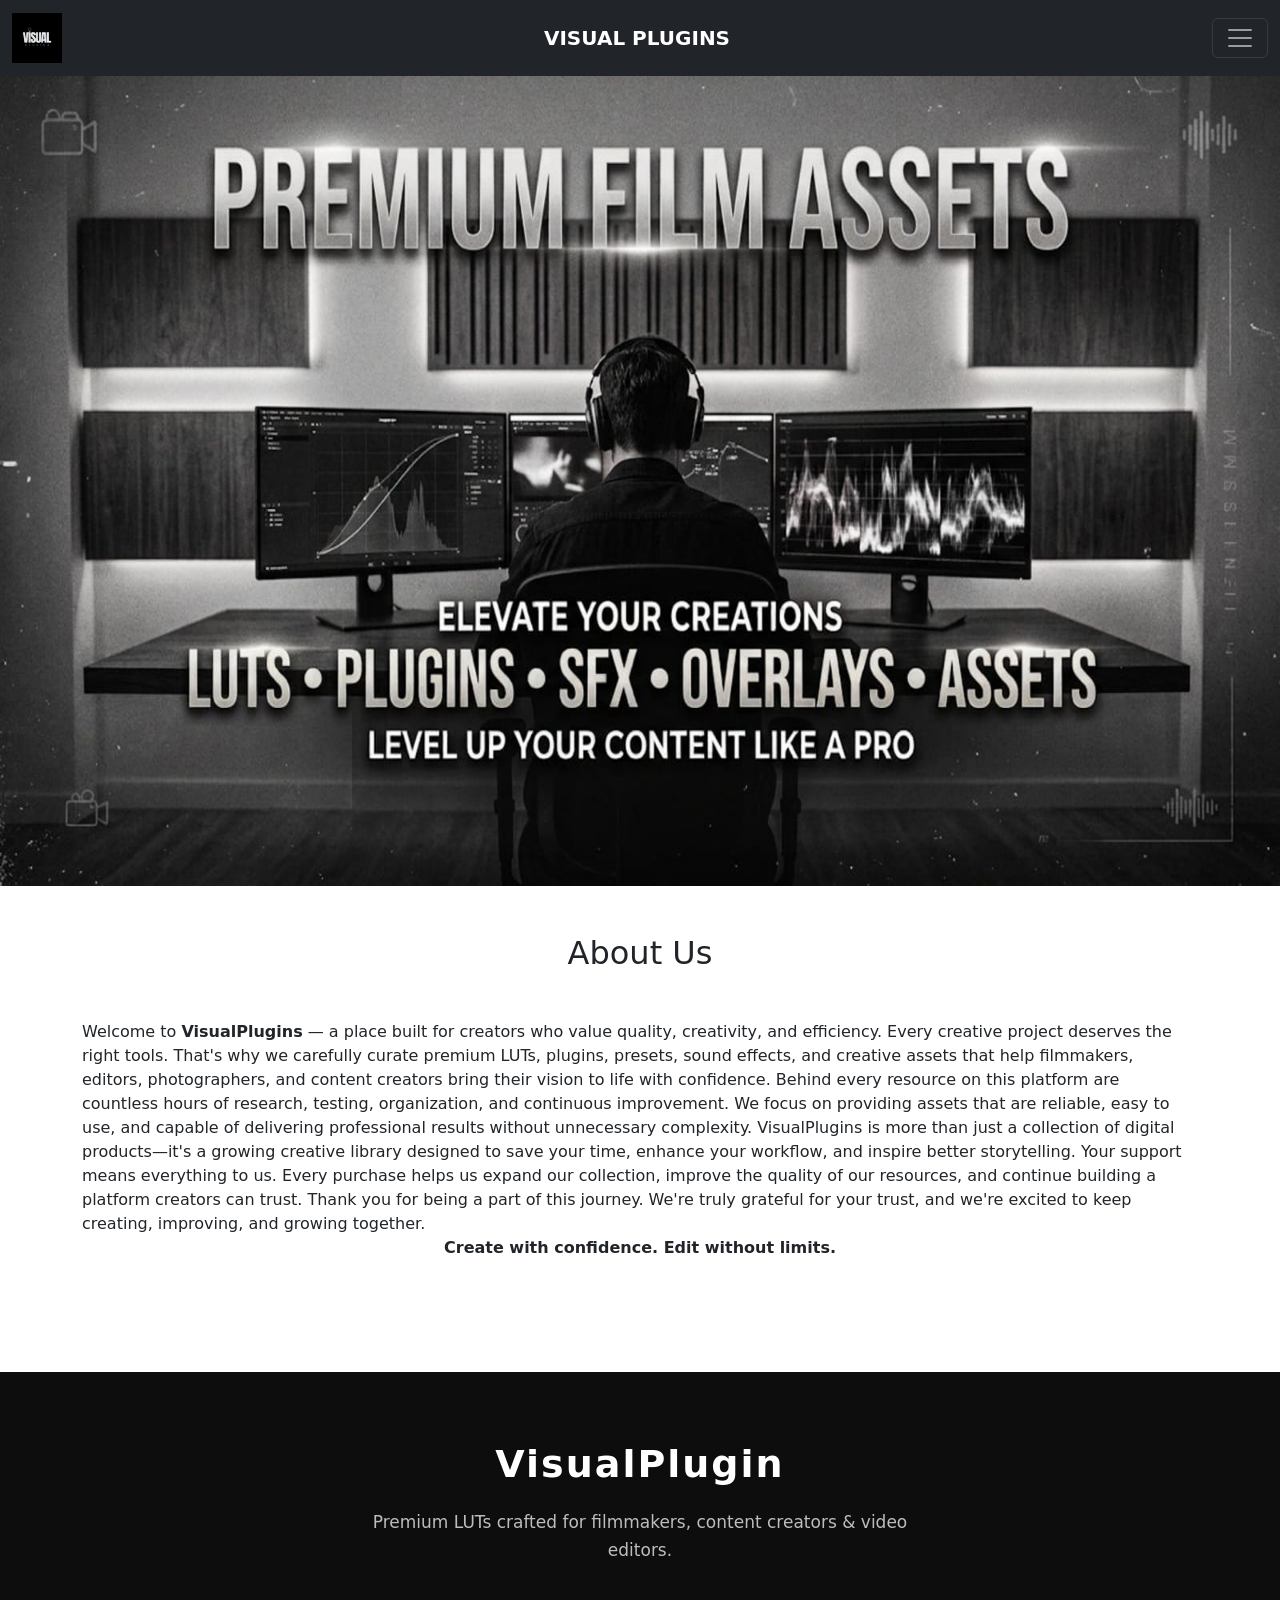
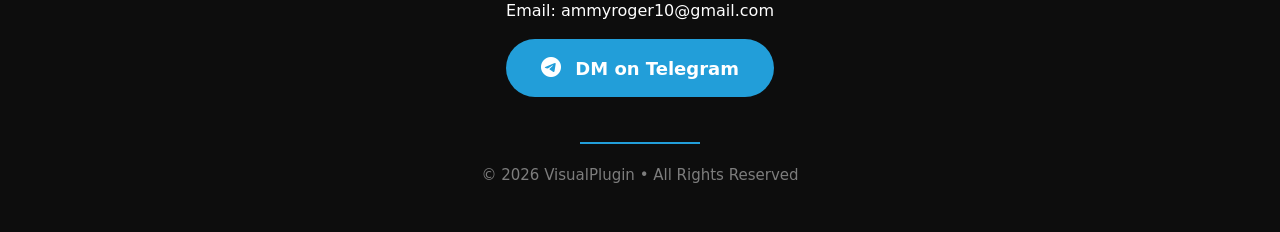
==== index.html @ 818264f4 "Add files via upload" ====
<!DOCTYPE html>
<html lang="en">
<head>
    <meta charset="UTF-8">
    <meta name="viewport" content="width=device-width, initial-scale=1.0">
    <title>Visual Plugins</title>
    <link rel="stylesheet" href="css/index.css">
    <link href="https://cdn.jsdelivr.net/npm/bootstrap@5.3.8/dist/css/bootstrap.min.css" rel="stylesheet" integrity="sha384-sRIl4kxILFvY47J16cr9ZwB07vP4J8+LH7qKQnuqkuIAvNWLzeN8tE5YBujZqJLB" crossorigin="anonymous">
    <link rel="stylesheet" href="https://cdn.jsdelivr.net/npm/bootstrap-icons@1.13.1/font/bootstrap-icons.min.css">
</head>
<body>
    <!-- NAVBAR START -->
   <nav class="navbar navbar-dark bg-dark sticky-top">
  <div class="container-fluid">
    <a class="navbar-brand" href="#">
      <img src="/images/WhatsApp Image 2026-06-28 at 10.53.03 PM.jpeg" alt="Bootstrap" width="50" height="50
      ">
    </a>
    <a class="navbar-brand" href="#"><b>VISUAL PLUGINS</b></a>
    <button class="navbar-toggler" type="button" data-bs-toggle="offcanvas" data-bs-target="#offcanvasDarkNavbar" aria-controls="offcanvasDarkNavbar" aria-label="Toggle navigation">
      <span class="navbar-toggler-icon"></span>
    </button>
    <div class="offcanvas offcanvas-end text-bg-dark" tabindex="-1" id="offcanvasDarkNavbar" aria-labelledby="offcanvasDarkNavbarLabel">
      <div class="offcanvas-header">
        <h5 class="offcanvas-title" id="offcanvasDarkNavbarLabel">Visual Plugins>
        <button type="button" class="btn-close btn-close-white" data-bs-dismiss="offcanvas" aria-label="Close"></button>
      </div>
      <div class="offcanvas-body">
        <ul class="navbar-nav justify-content-end flex-grow-1 pe-3">
          <li class="nav-item">
            <a class="nav-link active" aria-current="page" href="index.html">Home</a>
          </li>
          <li class="nav-item">
    <a class="nav-link" href="index.html#about">About Us</a>
</li>
          <li class="nav-item">
            <a class="nav-link" href="LUT.html">LUT</a>
          </li>
           <li class="nav-item">
            <a class="nav-link" href="FinalcutPro.html">Final cut Pro</a>
          </li>
           <li class="nav-item">
            <a class="nav-link" href="DavinciResolve.html">Davinci Resolve</a>
          </li>
           <li class="nav-item">
            <a class="nav-link" href="PremierePro.html">Premiere Pro</a>
          </li>
           <li class="nav-item">
            <a class="nav-link" href="SFX.html">SFX</a>
          </li>
      </div>
    </div>
  </div>
</nav>
<!-- NAVBAR END -->


 <!-- HERO SECTION START -->
<section class="hero">

    <img src="/images/WhatsApp Image 2026-07-03 at 11.37.01 PM.jpeg" alt="Hero Image">

    <!-- <a href="https://t.me/amitammy?text=Hello!%20I'm%20interested%20in%20your%20products."
       target="_blank"
       class="telegram-btn">

        <i class="bi bi-telegram"></i> DM on Telegram

    </a> -->

</section>
 <!--HERO SECTION END-->
<!-- About US start -->
<section id="about" class="py-5">
    <div class="container">
        <h2 class="text-center mb-4">About Us</h2>
        <br class="text-left ">
          

Welcome to <b>VisualPlugins</b> — a place built for creators who value quality, creativity, and efficiency.

Every creative project deserves the right tools. That's why we carefully curate premium LUTs, plugins, presets, sound effects, and creative assets that help filmmakers, editors, photographers, and content creators bring their vision to life with confidence.

Behind every resource on this platform are countless hours of research, testing, organization, and continuous improvement. We focus on providing assets that are reliable, easy to use, and capable of delivering professional results without unnecessary complexity.

VisualPlugins is more than just a collection of digital products—it's a growing creative library designed to save your time, enhance your workflow, and inspire better storytelling.

Your support means everything to us. Every purchase helps us expand our collection, improve the quality of our resources, and continue building a platform creators can trust.

Thank you for being a part of this journey. We're truly grateful for your trust, and we're excited to keep creating, improving, and growing together.<br>
<p class="text-center">
<b>Create with confidence. Edit without limits.</b></p>

        </p>
    </div>
</section>

<!-- About US end -->
 <!-- footer start -->
<footer class="footer mt-5">

    <div class="container text-center">

        <h2 class="footer-logo">VisualPlugin</h2>

        <p class="footer-text">
            Premium LUTs crafted for filmmakers, content creators & video editors.
        </p>
        <p class="text-white">Email: ammyroger10@gmail.com</p>

        <a href="https://t.me/amitammy?text=Hello!%20I'm%20interested%20in%20your%20Assests."
           class="telegram-btn-footer"
           target="_blank">

            <i class="bi bi-telegram"></i>
            DM on Telegram

        </a>
       

        <div class="footer-line"></div>

        <p class="copyright">
            © 2026 VisualPlugin • All Rights Reserved
        </p>

    </div>

</footer>


  <!-- footer end -->
 
<script src="https://cdn.jsdelivr.net/npm/bootstrap@5.3.8/dist/js/bootstrap.bundle.min.js" integrity="sha384-FKyoEForCGlyvwx9Hj09JcYn3nv7wiPVlz7YYwJrWVcXK/BmnVDxM+D2scQbITxI" crossorigin="anonymous"></script>
</body>
</html>
---- css/index.css ----
.hero{
    position: relative;
    width: 100%;
   
}

.hero img{
    width: 100%;
    height: 90vh;

    /* display: block; */
   
    
}

/* .telegram-btn{
    position: absolute;
    top: 50%;
    left: 50%;
    transform: translate(-50%, -50%);

    background: #0088cc;
    color: #fff;

    padding: 15px 35px;
    border-radius: 50px;

    text-decoration: none;
    font-size: 20px;
    font-weight: 600;

    transition: .3s;
}

.telegram-btn:hover{
    background: #006699;
    color: #fff;
}

.telegram-btn i{
    margin-right: 8px;
} */

html {
    scroll-behavior: smooth;
}
/* Tablet */
@media (max-width:992px){

.hero img{
    height:400px;
}

.telegram-btn{
    font-size:18px;
    padding:12px 25px;
}

}

.footer{
    background:#0d0d0d;
    padding:70px 20px 30px;
}

.footer-logo{
    color:#fff;
    font-size:38px;
    font-weight:700;
    letter-spacing:2px;
}

.footer-text{
    color:#bdbdbd;
    max-width:550px;
    margin:20px auto 35px;
    font-size:17px;
    line-height:28px;
}

.telegram-btn-footer{
    display:inline-block;
    text-decoration:none;
    background:#229ED9;
    color:#fff;
    padding:14px 35px;
    border-radius:50px;
    font-size:18px;
    font-weight:600;
    transition:.3s;
}

.telegram-btn-footer:hover{
    background:#1a85b8;
    color:#fff;
    transform:translateY(-4px);
    box-shadow:0 10px 25px rgba(34,158,217,.35);
}

.telegram-btn-footer i{
    margin-right:8px;
    font-size:20px;
}

.footer-line{
    width:120px;
    height:2px;
    background:#229ED9;
    margin:45px auto 20px;
}

.copyright{
    color:#7d7d7d;
    font-size:15px;
}
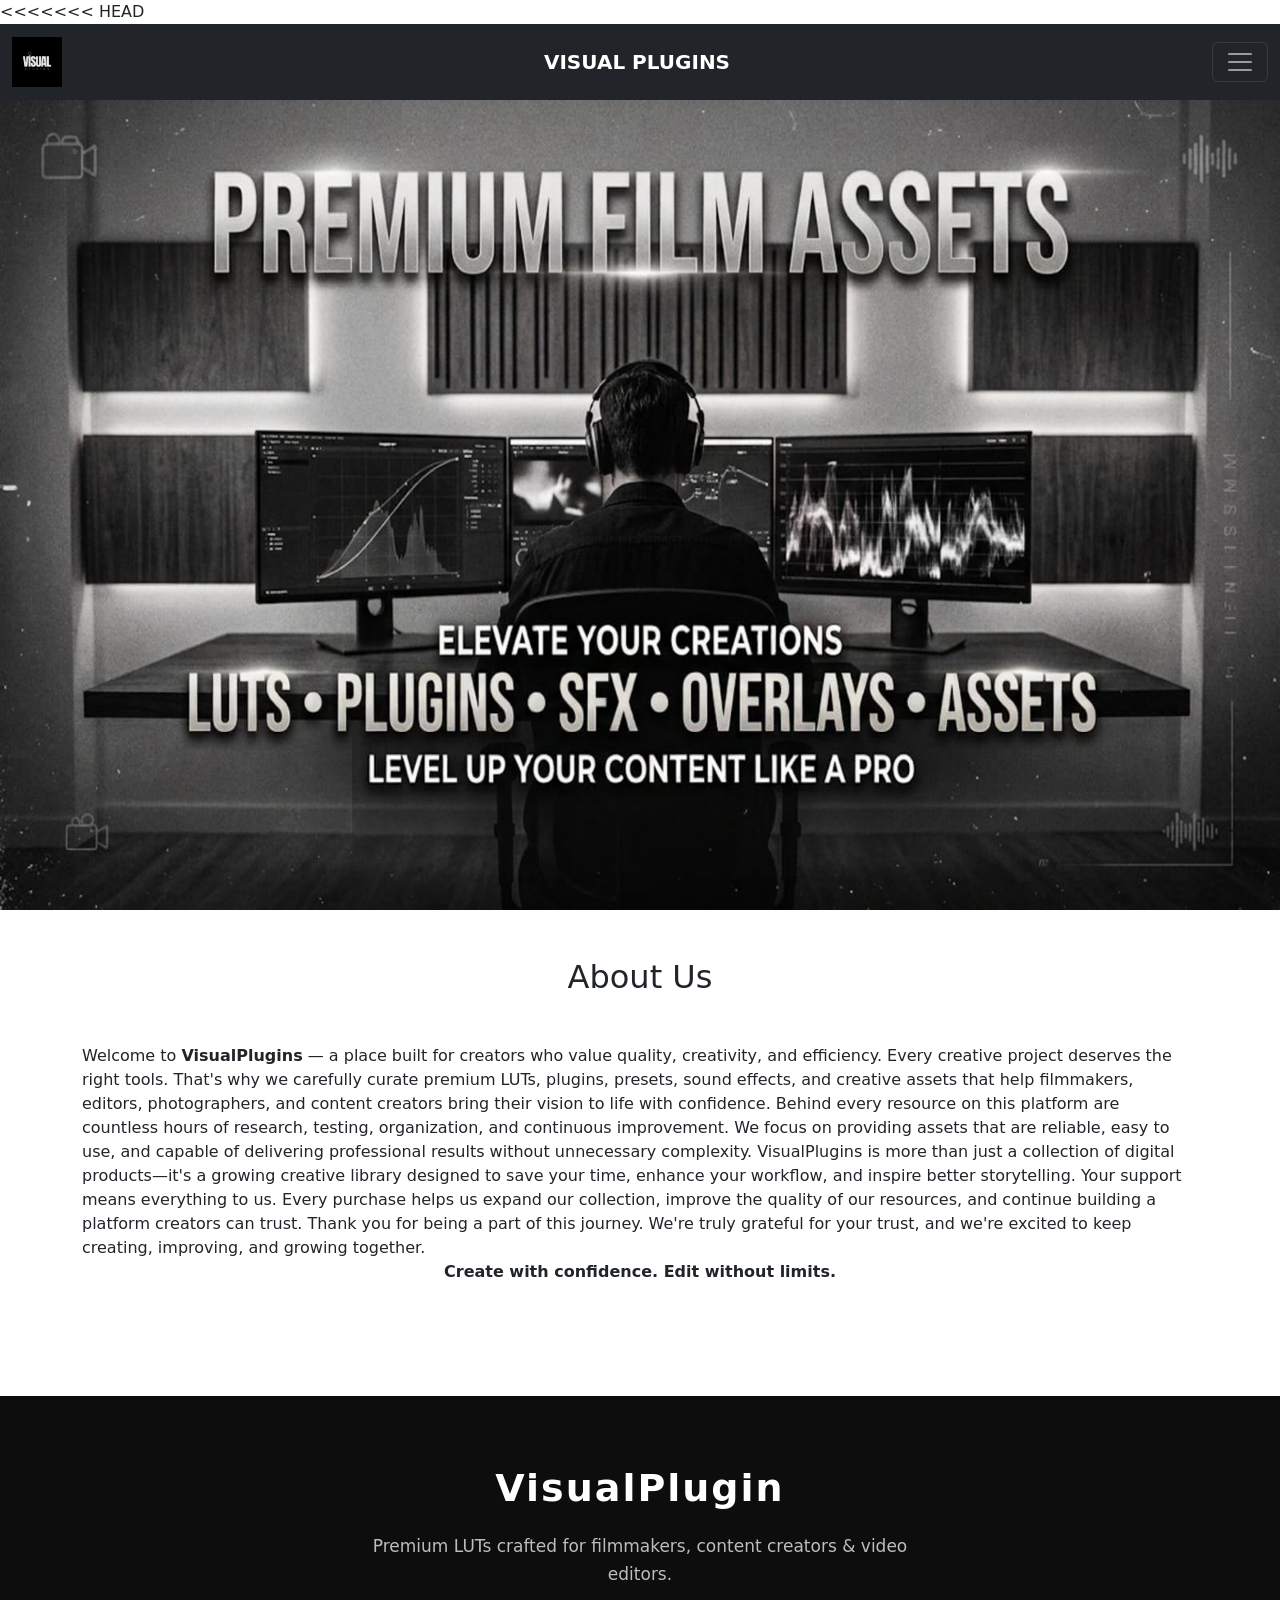
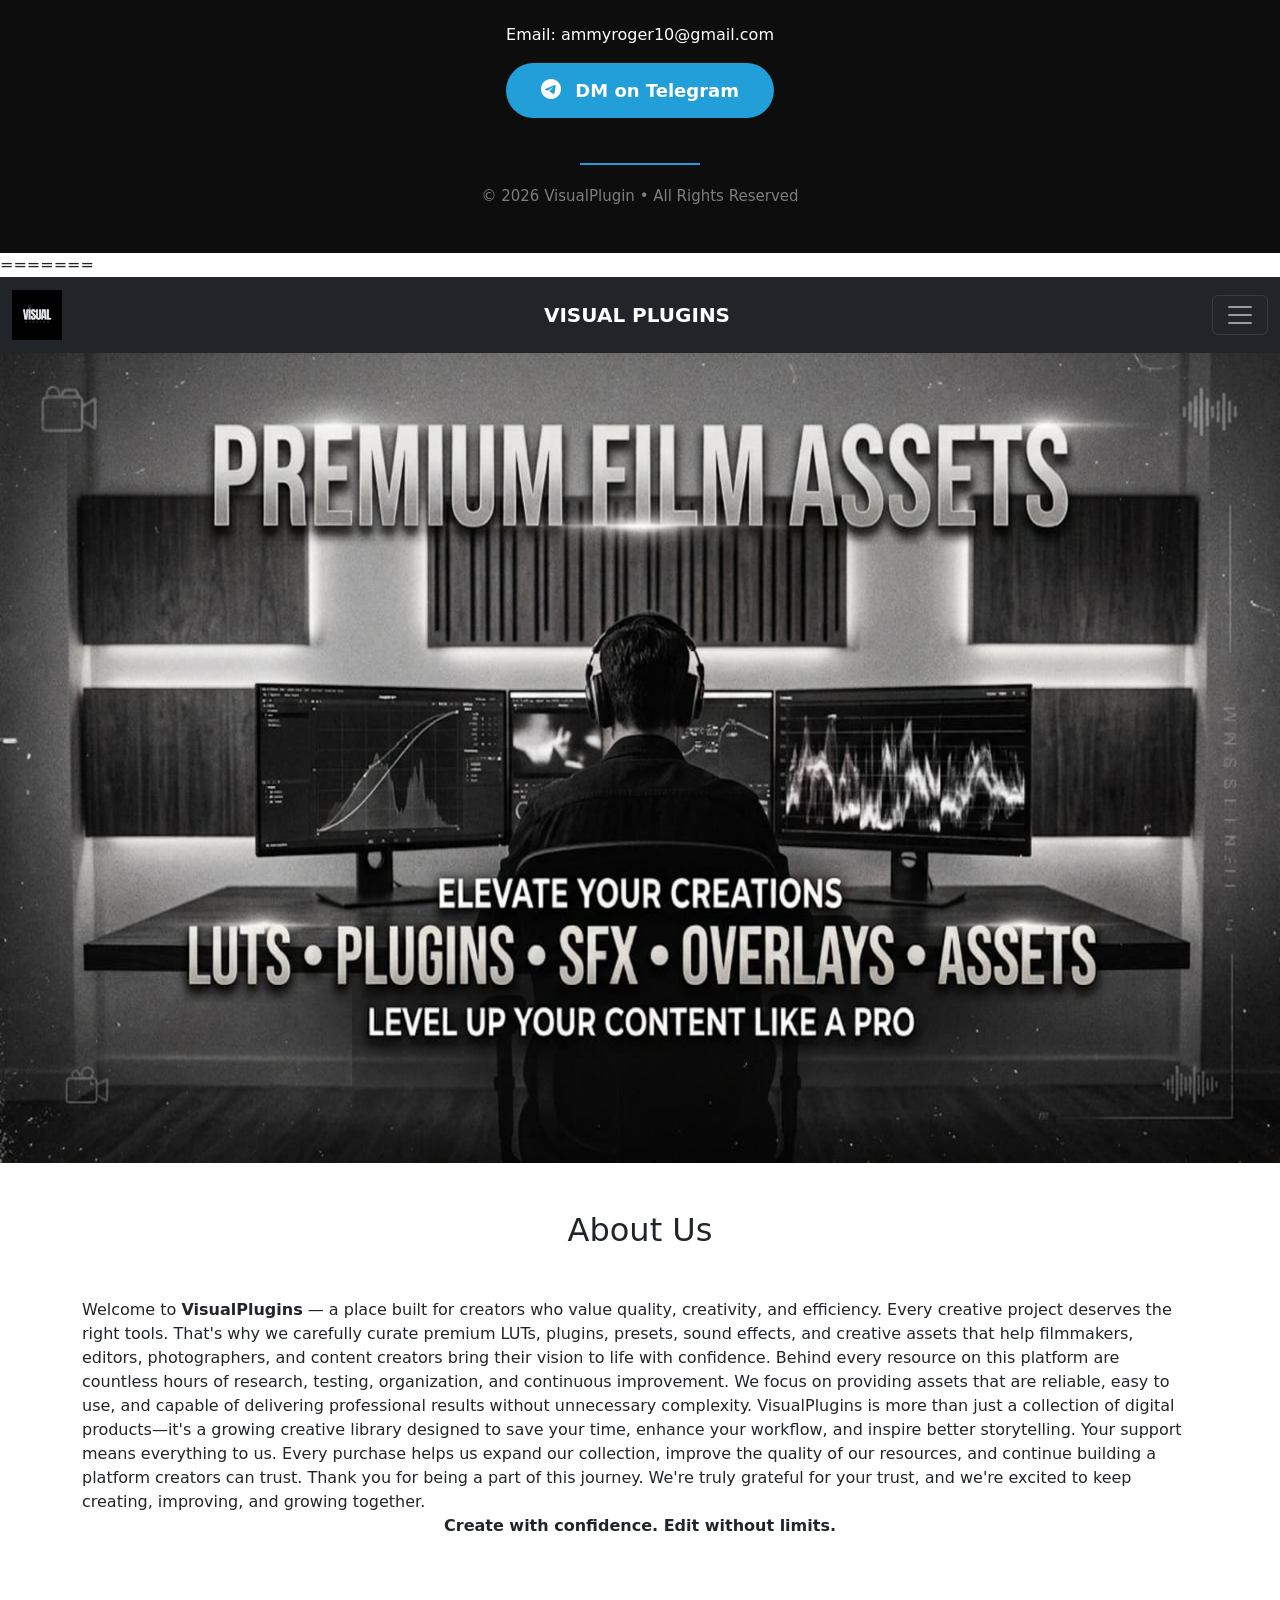
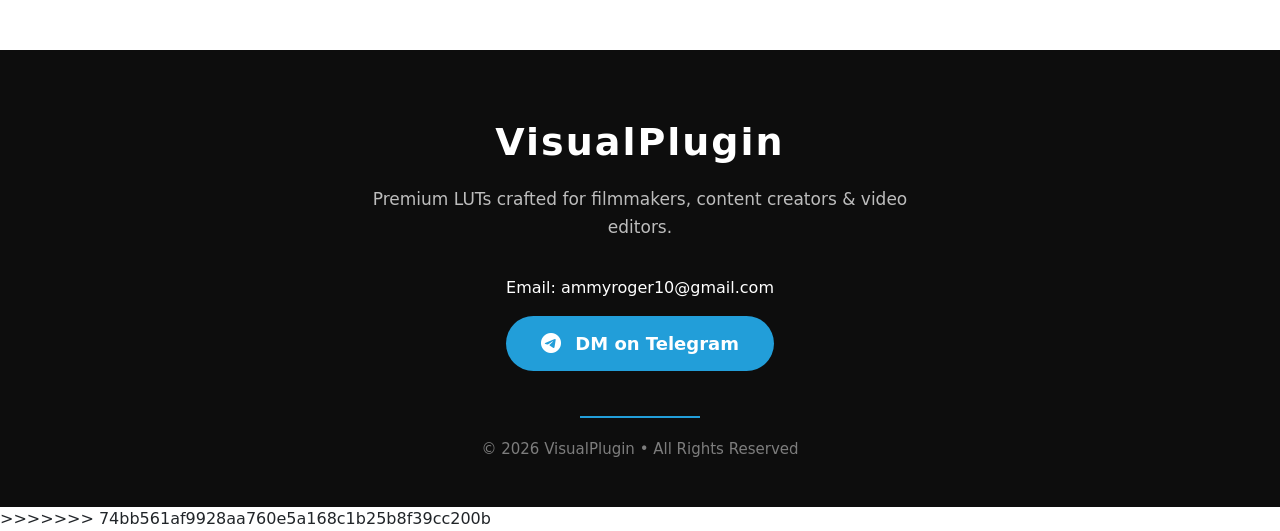
==== commit 7cbf34fe: "Merge remote changes" ====
--- a/index.html
+++ b/index.html
@@ -1,136 +1,280 @@
-<!DOCTYPE html>
-<html lang="en">
-<head>
-    <meta charset="UTF-8">
-    <meta name="viewport" content="width=device-width, initial-scale=1.0">
-    <title>Visual Plugins</title>
-    <link rel="stylesheet" href="css/index.css">
-    <link href="https://cdn.jsdelivr.net/npm/bootstrap@5.3.8/dist/css/bootstrap.min.css" rel="stylesheet" integrity="sha384-sRIl4kxILFvY47J16cr9ZwB07vP4J8+LH7qKQnuqkuIAvNWLzeN8tE5YBujZqJLB" crossorigin="anonymous">
-    <link rel="stylesheet" href="https://cdn.jsdelivr.net/npm/bootstrap-icons@1.13.1/font/bootstrap-icons.min.css">
-</head>
-<body>
-    <!-- NAVBAR START -->
-   <nav class="navbar navbar-dark bg-dark sticky-top">
-  <div class="container-fluid">
-    <a class="navbar-brand" href="#">
-      <img src="/images/WhatsApp Image 2026-06-28 at 10.53.03 PM.jpeg" alt="Bootstrap" width="50" height="50
-      ">
-    </a>
-    <a class="navbar-brand" href="#"><b>VISUAL PLUGINS</b></a>
-    <button class="navbar-toggler" type="button" data-bs-toggle="offcanvas" data-bs-target="#offcanvasDarkNavbar" aria-controls="offcanvasDarkNavbar" aria-label="Toggle navigation">
-      <span class="navbar-toggler-icon"></span>
-    </button>
-    <div class="offcanvas offcanvas-end text-bg-dark" tabindex="-1" id="offcanvasDarkNavbar" aria-labelledby="offcanvasDarkNavbarLabel">
-      <div class="offcanvas-header">
-        <h5 class="offcanvas-title" id="offcanvasDarkNavbarLabel">Visual Plugins>
-        <button type="button" class="btn-close btn-close-white" data-bs-dismiss="offcanvas" aria-label="Close"></button>
-      </div>
-      <div class="offcanvas-body">
-        <ul class="navbar-nav justify-content-end flex-grow-1 pe-3">
-          <li class="nav-item">
-            <a class="nav-link active" aria-current="page" href="index.html">Home</a>
-          </li>
-          <li class="nav-item">
-    <a class="nav-link" href="index.html#about">About Us</a>
-</li>
-          <li class="nav-item">
-            <a class="nav-link" href="LUT.html">LUT</a>
-          </li>
-           <li class="nav-item">
-            <a class="nav-link" href="FinalcutPro.html">Final cut Pro</a>
-          </li>
-           <li class="nav-item">
-            <a class="nav-link" href="DavinciResolve.html">Davinci Resolve</a>
-          </li>
-           <li class="nav-item">
-            <a class="nav-link" href="PremierePro.html">Premiere Pro</a>
-          </li>
-           <li class="nav-item">
-            <a class="nav-link" href="SFX.html">SFX</a>
-          </li>
-      </div>
-    </div>
-  </div>
-</nav>
-<!-- NAVBAR END -->
-
-
- <!-- HERO SECTION START -->
-<section class="hero">
-
-    <img src="/images/WhatsApp Image 2026-07-03 at 11.37.01 PM.jpeg" alt="Hero Image">
-
-    <!-- <a href="https://t.me/amitammy?text=Hello!%20I'm%20interested%20in%20your%20products."
-       target="_blank"
-       class="telegram-btn">
-
-        <i class="bi bi-telegram"></i> DM on Telegram
-
-    </a> -->
-
-</section>
- <!--HERO SECTION END-->
-<!-- About US start -->
-<section id="about" class="py-5">
-    <div class="container">
-        <h2 class="text-center mb-4">About Us</h2>
-        <br class="text-left ">
-          
-
-Welcome to <b>VisualPlugins</b> — a place built for creators who value quality, creativity, and efficiency.
-
-Every creative project deserves the right tools. That's why we carefully curate premium LUTs, plugins, presets, sound effects, and creative assets that help filmmakers, editors, photographers, and content creators bring their vision to life with confidence.
-
-Behind every resource on this platform are countless hours of research, testing, organization, and continuous improvement. We focus on providing assets that are reliable, easy to use, and capable of delivering professional results without unnecessary complexity.
-
-VisualPlugins is more than just a collection of digital products—it's a growing creative library designed to save your time, enhance your workflow, and inspire better storytelling.
-
-Your support means everything to us. Every purchase helps us expand our collection, improve the quality of our resources, and continue building a platform creators can trust.
-
-Thank you for being a part of this journey. We're truly grateful for your trust, and we're excited to keep creating, improving, and growing together.<br>
-<p class="text-center">
-<b>Create with confidence. Edit without limits.</b></p>
-
-        </p>
-    </div>
-</section>
-
-<!-- About US end -->
- <!-- footer start -->
-<footer class="footer mt-5">
-
-    <div class="container text-center">
-
-        <h2 class="footer-logo">VisualPlugin</h2>
-
-        <p class="footer-text">
-            Premium LUTs crafted for filmmakers, content creators & video editors.
-        </p>
-        <p class="text-white">Email: ammyroger10@gmail.com</p>
-
-        <a href="https://t.me/amitammy?text=Hello!%20I'm%20interested%20in%20your%20Assests."
-           class="telegram-btn-footer"
-           target="_blank">
-
-            <i class="bi bi-telegram"></i>
-            DM on Telegram
-
-        </a>
-       
-
-        <div class="footer-line"></div>
-
-        <p class="copyright">
-            © 2026 VisualPlugin • All Rights Reserved
-        </p>
-
-    </div>
-
-</footer>
-
-
-  <!-- footer end -->
- 
-<script src="https://cdn.jsdelivr.net/npm/bootstrap@5.3.8/dist/js/bootstrap.bundle.min.js" integrity="sha384-FKyoEForCGlyvwx9Hj09JcYn3nv7wiPVlz7YYwJrWVcXK/BmnVDxM+D2scQbITxI" crossorigin="anonymous"></script>
-</body>
+<<<<<<< HEAD
+<!DOCTYPE html>
+<html lang="en">
+<head>
+    <meta charset="UTF-8">
+    <meta name="viewport" content="width=device-width, initial-scale=1.0">
+    <title>Visual Plugins</title>
+    <link rel="stylesheet" href="css/index.css">
+    <link href="https://cdn.jsdelivr.net/npm/bootstrap@5.3.8/dist/css/bootstrap.min.css" rel="stylesheet" integrity="sha384-sRIl4kxILFvY47J16cr9ZwB07vP4J8+LH7qKQnuqkuIAvNWLzeN8tE5YBujZqJLB" crossorigin="anonymous">
+    <link rel="stylesheet" href="https://cdn.jsdelivr.net/npm/bootstrap-icons@1.13.1/font/bootstrap-icons.min.css">
+</head>
+<body>
+    <!-- NAVBAR START -->
+   <nav class="navbar navbar-dark bg-dark sticky-top">
+  <div class="container-fluid">
+    <a class="navbar-brand" href="#">
+      <img src="/images/WhatsApp Image 2026-06-28 at 10.53.03 PM.jpeg" alt="Bootstrap" width="50" height="50
+      ">
+    </a>
+    <a class="navbar-brand" href="#"><b>VISUAL PLUGINS</b></a>
+    <button class="navbar-toggler" type="button" data-bs-toggle="offcanvas" data-bs-target="#offcanvasDarkNavbar" aria-controls="offcanvasDarkNavbar" aria-label="Toggle navigation">
+      <span class="navbar-toggler-icon"></span>
+    </button>
+    <div class="offcanvas offcanvas-end text-bg-dark" tabindex="-1" id="offcanvasDarkNavbar" aria-labelledby="offcanvasDarkNavbarLabel">
+      <div class="offcanvas-header">
+        <h5 class="offcanvas-title" id="offcanvasDarkNavbarLabel">Visual Plugins>
+        <button type="button" class="btn-close btn-close-white" data-bs-dismiss="offcanvas" aria-label="Close"></button>
+      </div>
+      <div class="offcanvas-body">
+        <ul class="navbar-nav justify-content-end flex-grow-1 pe-3">
+          <li class="nav-item">
+            <a class="nav-link active" aria-current="page" href="index.html">Home</a>
+          </li>
+          <li class="nav-item">
+    <a class="nav-link" href="index.html#about">About Us</a>
+</li>
+          <li class="nav-item">
+            <a class="nav-link" href="LUT.html">LUT</a>
+          </li>
+           <li class="nav-item">
+            <a class="nav-link" href="FinalcutPro.html">Final cut Pro</a>
+          </li>
+           <li class="nav-item">
+            <a class="nav-link" href="DavinciResolve.html">Davinci Resolve</a>
+          </li>
+           <li class="nav-item">
+            <a class="nav-link" href="PremierePro.html">Premiere Pro</a>
+          </li>
+           <li class="nav-item">
+            <a class="nav-link" href="SFX.html">SFX</a>
+          </li>
+           <li class="nav-item">
+            <a class="nav-link" href="Footage.html">Footage</a>
+          </li>
+      </div>
+    </div>
+  </div>
+</nav>
+<!-- NAVBAR END -->
+
+
+ <!-- HERO SECTION START -->
+<section class="hero">
+
+    <img src="/images/WhatsApp Image 2026-07-03 at 11.37.01 PM.jpeg" alt="Hero Image">
+
+    <!-- <a href="https://t.me/amitammy?text=Hello!%20I'm%20interested%20in%20your%20products."
+       target="_blank"
+       class="telegram-btn">
+
+        <i class="bi bi-telegram"></i> DM on Telegram
+
+    </a> -->
+
+</section>
+ <!--HERO SECTION END-->
+<!-- About US start -->
+<section id="about" class="py-5">
+    <div class="container">
+        <h2 class="text-center mb-4">About Us</h2>
+        <br class="text-left ">
+          
+
+Welcome to <b>VisualPlugins</b> — a place built for creators who value quality, creativity, and efficiency.
+
+Every creative project deserves the right tools. That's why we carefully curate premium LUTs, plugins, presets, sound effects, and creative assets that help filmmakers, editors, photographers, and content creators bring their vision to life with confidence.
+
+Behind every resource on this platform are countless hours of research, testing, organization, and continuous improvement. We focus on providing assets that are reliable, easy to use, and capable of delivering professional results without unnecessary complexity.
+
+VisualPlugins is more than just a collection of digital products—it's a growing creative library designed to save your time, enhance your workflow, and inspire better storytelling.
+
+Your support means everything to us. Every purchase helps us expand our collection, improve the quality of our resources, and continue building a platform creators can trust.
+
+Thank you for being a part of this journey. We're truly grateful for your trust, and we're excited to keep creating, improving, and growing together.<br>
+<p class="text-center">
+<b>Create with confidence. Edit without limits.</b></p>
+
+        </p>
+    </div>
+</section>
+
+<!-- About US end -->
+ <!-- footer start -->
+<footer class="footer mt-5">
+
+    <div class="container text-center">
+
+        <h2 class="footer-logo">VisualPlugin</h2>
+
+        <p class="footer-text">
+            Premium LUTs crafted for filmmakers, content creators & video editors.
+        </p>
+        <p class="text-white">Email: ammyroger10@gmail.com</p>
+
+        <a href="https://t.me/amitammy?text=Hello!%20I'm%20interested%20in%20your%20Assests."
+           class="telegram-btn-footer"
+           target="_blank">
+
+            <i class="bi bi-telegram"></i>
+            DM on Telegram
+
+        </a>
+       
+
+        <div class="footer-line"></div>
+
+        <p class="copyright">
+            © 2026 VisualPlugin • All Rights Reserved
+        </p>
+
+    </div>
+
+</footer>
+
+
+  <!-- footer end -->
+ 
+<script src="https://cdn.jsdelivr.net/npm/bootstrap@5.3.8/dist/js/bootstrap.bundle.min.js" integrity="sha384-FKyoEForCGlyvwx9Hj09JcYn3nv7wiPVlz7YYwJrWVcXK/BmnVDxM+D2scQbITxI" crossorigin="anonymous"></script>
+</body>
+=======
+<!DOCTYPE html>
+<html lang="en">
+<head>
+    <meta charset="UTF-8">
+    <meta name="viewport" content="width=device-width, initial-scale=1.0">
+    <title>Visual Plugins</title>
+    <link rel="stylesheet" href="css/index.css">
+    <link href="https://cdn.jsdelivr.net/npm/bootstrap@5.3.8/dist/css/bootstrap.min.css" rel="stylesheet" integrity="sha384-sRIl4kxILFvY47J16cr9ZwB07vP4J8+LH7qKQnuqkuIAvNWLzeN8tE5YBujZqJLB" crossorigin="anonymous">
+    <link rel="stylesheet" href="https://cdn.jsdelivr.net/npm/bootstrap-icons@1.13.1/font/bootstrap-icons.min.css">
+</head>
+<body>
+    <!-- NAVBAR START -->
+   <nav class="navbar navbar-dark bg-dark sticky-top">
+  <div class="container-fluid">
+    <a class="navbar-brand" href="#">
+      <img src="/images/WhatsApp Image 2026-06-28 at 10.53.03 PM.jpeg" alt="Bootstrap" width="50" height="50
+      ">
+    </a>
+    <a class="navbar-brand" href="#"><b>VISUAL PLUGINS</b></a>
+    <button class="navbar-toggler" type="button" data-bs-toggle="offcanvas" data-bs-target="#offcanvasDarkNavbar" aria-controls="offcanvasDarkNavbar" aria-label="Toggle navigation">
+      <span class="navbar-toggler-icon"></span>
+    </button>
+    <div class="offcanvas offcanvas-end text-bg-dark" tabindex="-1" id="offcanvasDarkNavbar" aria-labelledby="offcanvasDarkNavbarLabel">
+      <div class="offcanvas-header">
+        <h5 class="offcanvas-title" id="offcanvasDarkNavbarLabel">Visual Plugins>
+        <button type="button" class="btn-close btn-close-white" data-bs-dismiss="offcanvas" aria-label="Close"></button>
+      </div>
+      <div class="offcanvas-body">
+        <ul class="navbar-nav justify-content-end flex-grow-1 pe-3">
+          <li class="nav-item">
+            <a class="nav-link active" aria-current="page" href="index.html">Home</a>
+          </li>
+          <li class="nav-item">
+    <a class="nav-link" href="index.html#about">About Us</a>
+</li>
+          <li class="nav-item">
+            <a class="nav-link" href="LUT.html">LUT</a>
+          </li>
+           <li class="nav-item">
+            <a class="nav-link" href="FinalcutPro.html">Final cut Pro</a>
+          </li>
+           <li class="nav-item">
+            <a class="nav-link" href="DavinciResolve.html">Davinci Resolve</a>
+          </li>
+           <li class="nav-item">
+            <a class="nav-link" href="PremierePro.html">Premiere Pro</a>
+          </li>
+           <li class="nav-item">
+            <a class="nav-link" href="SFX.html">SFX</a>
+          </li>
+           <li class="nav-item">
+            <a class="nav-link" href="Footage.html">Footage</a>
+          </li>
+      </div>
+    </div>
+  </div>
+</nav>
+<!-- NAVBAR END -->
+
+
+ <!-- HERO SECTION START -->
+<section class="hero">
+
+    <img src="/images/WhatsApp Image 2026-07-03 at 11.37.01 PM.jpeg" alt="Hero Image">
+
+    <!-- <a href="https://t.me/amitammy?text=Hello!%20I'm%20interested%20in%20your%20products."
+       target="_blank"
+       class="telegram-btn">
+
+        <i class="bi bi-telegram"></i> DM on Telegram
+
+    </a> -->
+
+</section>
+ <!--HERO SECTION END-->
+<!-- About US start -->
+<section id="about" class="py-5">
+    <div class="container">
+        <h2 class="text-center mb-4">About Us</h2>
+        <br class="text-left ">
+          
+
+Welcome to <b>VisualPlugins</b> — a place built for creators who value quality, creativity, and efficiency.
+
+Every creative project deserves the right tools. That's why we carefully curate premium LUTs, plugins, presets, sound effects, and creative assets that help filmmakers, editors, photographers, and content creators bring their vision to life with confidence.
+
+Behind every resource on this platform are countless hours of research, testing, organization, and continuous improvement. We focus on providing assets that are reliable, easy to use, and capable of delivering professional results without unnecessary complexity.
+
+VisualPlugins is more than just a collection of digital products—it's a growing creative library designed to save your time, enhance your workflow, and inspire better storytelling.
+
+Your support means everything to us. Every purchase helps us expand our collection, improve the quality of our resources, and continue building a platform creators can trust.
+
+Thank you for being a part of this journey. We're truly grateful for your trust, and we're excited to keep creating, improving, and growing together.<br>
+<p class="text-center">
+<b>Create with confidence. Edit without limits.</b></p>
+
+        </p>
+    </div>
+</section>
+
+<!-- About US end -->
+ <!-- footer start -->
+<footer class="footer mt-5">
+
+    <div class="container text-center">
+
+        <h2 class="footer-logo">VisualPlugin</h2>
+
+        <p class="footer-text">
+            Premium LUTs crafted for filmmakers, content creators & video editors.
+        </p>
+        <p class="text-white">Email: ammyroger10@gmail.com</p>
+
+        <a href="https://t.me/amitammy?text=Hello!%20I'm%20interested%20in%20your%20Assests."
+           class="telegram-btn-footer"
+           target="_blank">
+
+            <i class="bi bi-telegram"></i>
+            DM on Telegram
+
+        </a>
+       
+
+        <div class="footer-line"></div>
+
+        <p class="copyright">
+            © 2026 VisualPlugin • All Rights Reserved
+        </p>
+
+    </div>
+
+</footer>
+
+
+  <!-- footer end -->
+ 
+<script src="https://cdn.jsdelivr.net/npm/bootstrap@5.3.8/dist/js/bootstrap.bundle.min.js" integrity="sha384-FKyoEForCGlyvwx9Hj09JcYn3nv7wiPVlz7YYwJrWVcXK/BmnVDxM+D2scQbITxI" crossorigin="anonymous"></script>
+</body>
+>>>>>>> 74bb561af9928aa760e5a168c1b25b8f39cc200b
 </html>
--- a/css/index.css
+++ b/css/index.css
@@ -1,116 +1,235 @@
-.hero{
-    position: relative;
-    width: 100%;
-   
-}
-
-.hero img{
-    width: 100%;
-    height: 90vh;
-
-    /* display: block; */
-   
-    
-}
-
-/* .telegram-btn{
-    position: absolute;
-    top: 50%;
-    left: 50%;
-    transform: translate(-50%, -50%);
-
-    background: #0088cc;
-    color: #fff;
-
-    padding: 15px 35px;
-    border-radius: 50px;
-
-    text-decoration: none;
-    font-size: 20px;
-    font-weight: 600;
-
-    transition: .3s;
-}
-
-.telegram-btn:hover{
-    background: #006699;
-    color: #fff;
-}
-
-.telegram-btn i{
-    margin-right: 8px;
-} */
-
-html {
-    scroll-behavior: smooth;
-}
-/* Tablet */
-@media (max-width:992px){
-
-.hero img{
-    height:400px;
-}
-
-.telegram-btn{
-    font-size:18px;
-    padding:12px 25px;
-}
-
-}
-
-.footer{
-    background:#0d0d0d;
-    padding:70px 20px 30px;
-}
-
-.footer-logo{
-    color:#fff;
-    font-size:38px;
-    font-weight:700;
-    letter-spacing:2px;
-}
-
-.footer-text{
-    color:#bdbdbd;
-    max-width:550px;
-    margin:20px auto 35px;
-    font-size:17px;
-    line-height:28px;
-}
-
-.telegram-btn-footer{
-    display:inline-block;
-    text-decoration:none;
-    background:#229ED9;
-    color:#fff;
-    padding:14px 35px;
-    border-radius:50px;
-    font-size:18px;
-    font-weight:600;
-    transition:.3s;
-}
-
-.telegram-btn-footer:hover{
-    background:#1a85b8;
-    color:#fff;
-    transform:translateY(-4px);
-    box-shadow:0 10px 25px rgba(34,158,217,.35);
-}
-
-.telegram-btn-footer i{
-    margin-right:8px;
-    font-size:20px;
-}
-
-.footer-line{
-    width:120px;
-    height:2px;
-    background:#229ED9;
-    margin:45px auto 20px;
-}
-
-.copyright{
-    color:#7d7d7d;
-    font-size:15px;
-}
-
+<<<<<<< HEAD
+.hero{
+    position: relative;
+    width: 100%;
+   
+}
+
+.hero img{
+    width: 100%;
+    height: 90vh;
+
+    /* display: block; */
+   
+    
+}
+
+/* .telegram-btn{
+    position: absolute;
+    top: 50%;
+    left: 50%;
+    transform: translate(-50%, -50%);
+
+    background: #0088cc;
+    color: #fff;
+
+    padding: 15px 35px;
+    border-radius: 50px;
+
+    text-decoration: none;
+    font-size: 20px;
+    font-weight: 600;
+
+    transition: .3s;
+}
+
+.telegram-btn:hover{
+    background: #006699;
+    color: #fff;
+}
+
+.telegram-btn i{
+    margin-right: 8px;
+} */
+
+html {
+    scroll-behavior: smooth;
+}
+/* Tablet */
+@media (max-width:992px){
+
+.hero img{
+    height:400px;
+}
+
+.telegram-btn{
+    font-size:18px;
+    padding:12px 25px;
+}
+
+}
+
+.footer{
+    background:#0d0d0d;
+    padding:70px 20px 30px;
+}
+
+.footer-logo{
+    color:#fff;
+    font-size:38px;
+    font-weight:700;
+    letter-spacing:2px;
+}
+
+.footer-text{
+    color:#bdbdbd;
+    max-width:550px;
+    margin:20px auto 35px;
+    font-size:17px;
+    line-height:28px;
+}
+
+.telegram-btn-footer{
+    display:inline-block;
+    text-decoration:none;
+    background:#229ED9;
+    color:#fff;
+    padding:14px 35px;
+    border-radius:50px;
+    font-size:18px;
+    font-weight:600;
+    transition:.3s;
+}
+
+.telegram-btn-footer:hover{
+    background:#1a85b8;
+    color:#fff;
+    transform:translateY(-4px);
+    box-shadow:0 10px 25px rgba(34,158,217,.35);
+}
+
+.telegram-btn-footer i{
+    margin-right:8px;
+    font-size:20px;
+}
+
+.footer-line{
+    width:120px;
+    height:2px;
+    background:#229ED9;
+    margin:45px auto 20px;
+}
+
+.copyright{
+    color:#7d7d7d;
+    font-size:15px;
+}
+
+=======
+.hero{
+    position: relative;
+    width: 100%;
+   
+}
+
+.hero img{
+    width: 100%;
+    height: 90vh;
+
+    /* display: block; */
+   
+    
+}
+
+/* .telegram-btn{
+    position: absolute;
+    top: 50%;
+    left: 50%;
+    transform: translate(-50%, -50%);
+
+    background: #0088cc;
+    color: #fff;
+
+    padding: 15px 35px;
+    border-radius: 50px;
+
+    text-decoration: none;
+    font-size: 20px;
+    font-weight: 600;
+
+    transition: .3s;
+}
+
+.telegram-btn:hover{
+    background: #006699;
+    color: #fff;
+}
+
+.telegram-btn i{
+    margin-right: 8px;
+} */
+
+html {
+    scroll-behavior: smooth;
+}
+/* Tablet */
+@media (max-width:992px){
+
+.hero img{
+    height:400px;
+}
+
+.telegram-btn{
+    font-size:18px;
+    padding:12px 25px;
+}
+
+}
+
+.footer{
+    background:#0d0d0d;
+    padding:70px 20px 30px;
+}
+
+.footer-logo{
+    color:#fff;
+    font-size:38px;
+    font-weight:700;
+    letter-spacing:2px;
+}
+
+.footer-text{
+    color:#bdbdbd;
+    max-width:550px;
+    margin:20px auto 35px;
+    font-size:17px;
+    line-height:28px;
+}
+
+.telegram-btn-footer{
+    display:inline-block;
+    text-decoration:none;
+    background:#229ED9;
+    color:#fff;
+    padding:14px 35px;
+    border-radius:50px;
+    font-size:18px;
+    font-weight:600;
+    transition:.3s;
+}
+
+.telegram-btn-footer:hover{
+    background:#1a85b8;
+    color:#fff;
+    transform:translateY(-4px);
+    box-shadow:0 10px 25px rgba(34,158,217,.35);
+}
+
+.telegram-btn-footer i{
+    margin-right:8px;
+    font-size:20px;
+}
+
+.footer-line{
+    width:120px;
+    height:2px;
+    background:#229ED9;
+    margin:45px auto 20px;
+}
+
+.copyright{
+    color:#7d7d7d;
+    font-size:15px;
+}
+
+>>>>>>> 74bb561af9928aa760e5a168c1b25b8f39cc200b
--- a/css/index.css
+++ b/css/index.css
@@ -1,116 +1,235 @@
-.hero{
-    position: relative;
-    width: 100%;
-   
-}
-
-.hero img{
-    width: 100%;
-    height: 90vh;
-
-    /* display: block; */
-   
-    
-}
-
-/* .telegram-btn{
-    position: absolute;
-    top: 50%;
-    left: 50%;
-    transform: translate(-50%, -50%);
-
-    background: #0088cc;
-    color: #fff;
-
-    padding: 15px 35px;
-    border-radius: 50px;
-
-    text-decoration: none;
-    font-size: 20px;
-    font-weight: 600;
-
-    transition: .3s;
-}
-
-.telegram-btn:hover{
-    background: #006699;
-    color: #fff;
-}
-
-.telegram-btn i{
-    margin-right: 8px;
-} */
-
-html {
-    scroll-behavior: smooth;
-}
-/* Tablet */
-@media (max-width:992px){
-
-.hero img{
-    height:400px;
-}
-
-.telegram-btn{
-    font-size:18px;
-    padding:12px 25px;
-}
-
-}
-
-.footer{
-    background:#0d0d0d;
-    padding:70px 20px 30px;
-}
-
-.footer-logo{
-    color:#fff;
-    font-size:38px;
-    font-weight:700;
-    letter-spacing:2px;
-}
-
-.footer-text{
-    color:#bdbdbd;
-    max-width:550px;
-    margin:20px auto 35px;
-    font-size:17px;
-    line-height:28px;
-}
-
-.telegram-btn-footer{
-    display:inline-block;
-    text-decoration:none;
-    background:#229ED9;
-    color:#fff;
-    padding:14px 35px;
-    border-radius:50px;
-    font-size:18px;
-    font-weight:600;
-    transition:.3s;
-}
-
-.telegram-btn-footer:hover{
-    background:#1a85b8;
-    color:#fff;
-    transform:translateY(-4px);
-    box-shadow:0 10px 25px rgba(34,158,217,.35);
-}
-
-.telegram-btn-footer i{
-    margin-right:8px;
-    font-size:20px;
-}
-
-.footer-line{
-    width:120px;
-    height:2px;
-    background:#229ED9;
-    margin:45px auto 20px;
-}
-
-.copyright{
-    color:#7d7d7d;
-    font-size:15px;
-}
-
+<<<<<<< HEAD
+.hero{
+    position: relative;
+    width: 100%;
+   
+}
+
+.hero img{
+    width: 100%;
+    height: 90vh;
+
+    /* display: block; */
+   
+    
+}
+
+/* .telegram-btn{
+    position: absolute;
+    top: 50%;
+    left: 50%;
+    transform: translate(-50%, -50%);
+
+    background: #0088cc;
+    color: #fff;
+
+    padding: 15px 35px;
+    border-radius: 50px;
+
+    text-decoration: none;
+    font-size: 20px;
+    font-weight: 600;
+
+    transition: .3s;
+}
+
+.telegram-btn:hover{
+    background: #006699;
+    color: #fff;
+}
+
+.telegram-btn i{
+    margin-right: 8px;
+} */
+
+html {
+    scroll-behavior: smooth;
+}
+/* Tablet */
+@media (max-width:992px){
+
+.hero img{
+    height:400px;
+}
+
+.telegram-btn{
+    font-size:18px;
+    padding:12px 25px;
+}
+
+}
+
+.footer{
+    background:#0d0d0d;
+    padding:70px 20px 30px;
+}
+
+.footer-logo{
+    color:#fff;
+    font-size:38px;
+    font-weight:700;
+    letter-spacing:2px;
+}
+
+.footer-text{
+    color:#bdbdbd;
+    max-width:550px;
+    margin:20px auto 35px;
+    font-size:17px;
+    line-height:28px;
+}
+
+.telegram-btn-footer{
+    display:inline-block;
+    text-decoration:none;
+    background:#229ED9;
+    color:#fff;
+    padding:14px 35px;
+    border-radius:50px;
+    font-size:18px;
+    font-weight:600;
+    transition:.3s;
+}
+
+.telegram-btn-footer:hover{
+    background:#1a85b8;
+    color:#fff;
+    transform:translateY(-4px);
+    box-shadow:0 10px 25px rgba(34,158,217,.35);
+}
+
+.telegram-btn-footer i{
+    margin-right:8px;
+    font-size:20px;
+}
+
+.footer-line{
+    width:120px;
+    height:2px;
+    background:#229ED9;
+    margin:45px auto 20px;
+}
+
+.copyright{
+    color:#7d7d7d;
+    font-size:15px;
+}
+
+=======
+.hero{
+    position: relative;
+    width: 100%;
+   
+}
+
+.hero img{
+    width: 100%;
+    height: 90vh;
+
+    /* display: block; */
+   
+    
+}
+
+/* .telegram-btn{
+    position: absolute;
+    top: 50%;
+    left: 50%;
+    transform: translate(-50%, -50%);
+
+    background: #0088cc;
+    color: #fff;
+
+    padding: 15px 35px;
+    border-radius: 50px;
+
+    text-decoration: none;
+    font-size: 20px;
+    font-weight: 600;
+
+    transition: .3s;
+}
+
+.telegram-btn:hover{
+    background: #006699;
+    color: #fff;
+}
+
+.telegram-btn i{
+    margin-right: 8px;
+} */
+
+html {
+    scroll-behavior: smooth;
+}
+/* Tablet */
+@media (max-width:992px){
+
+.hero img{
+    height:400px;
+}
+
+.telegram-btn{
+    font-size:18px;
+    padding:12px 25px;
+}
+
+}
+
+.footer{
+    background:#0d0d0d;
+    padding:70px 20px 30px;
+}
+
+.footer-logo{
+    color:#fff;
+    font-size:38px;
+    font-weight:700;
+    letter-spacing:2px;
+}
+
+.footer-text{
+    color:#bdbdbd;
+    max-width:550px;
+    margin:20px auto 35px;
+    font-size:17px;
+    line-height:28px;
+}
+
+.telegram-btn-footer{
+    display:inline-block;
+    text-decoration:none;
+    background:#229ED9;
+    color:#fff;
+    padding:14px 35px;
+    border-radius:50px;
+    font-size:18px;
+    font-weight:600;
+    transition:.3s;
+}
+
+.telegram-btn-footer:hover{
+    background:#1a85b8;
+    color:#fff;
+    transform:translateY(-4px);
+    box-shadow:0 10px 25px rgba(34,158,217,.35);
+}
+
+.telegram-btn-footer i{
+    margin-right:8px;
+    font-size:20px;
+}
+
+.footer-line{
+    width:120px;
+    height:2px;
+    background:#229ED9;
+    margin:45px auto 20px;
+}
+
+.copyright{
+    color:#7d7d7d;
+    font-size:15px;
+}
+
+>>>>>>> 74bb561af9928aa760e5a168c1b25b8f39cc200b
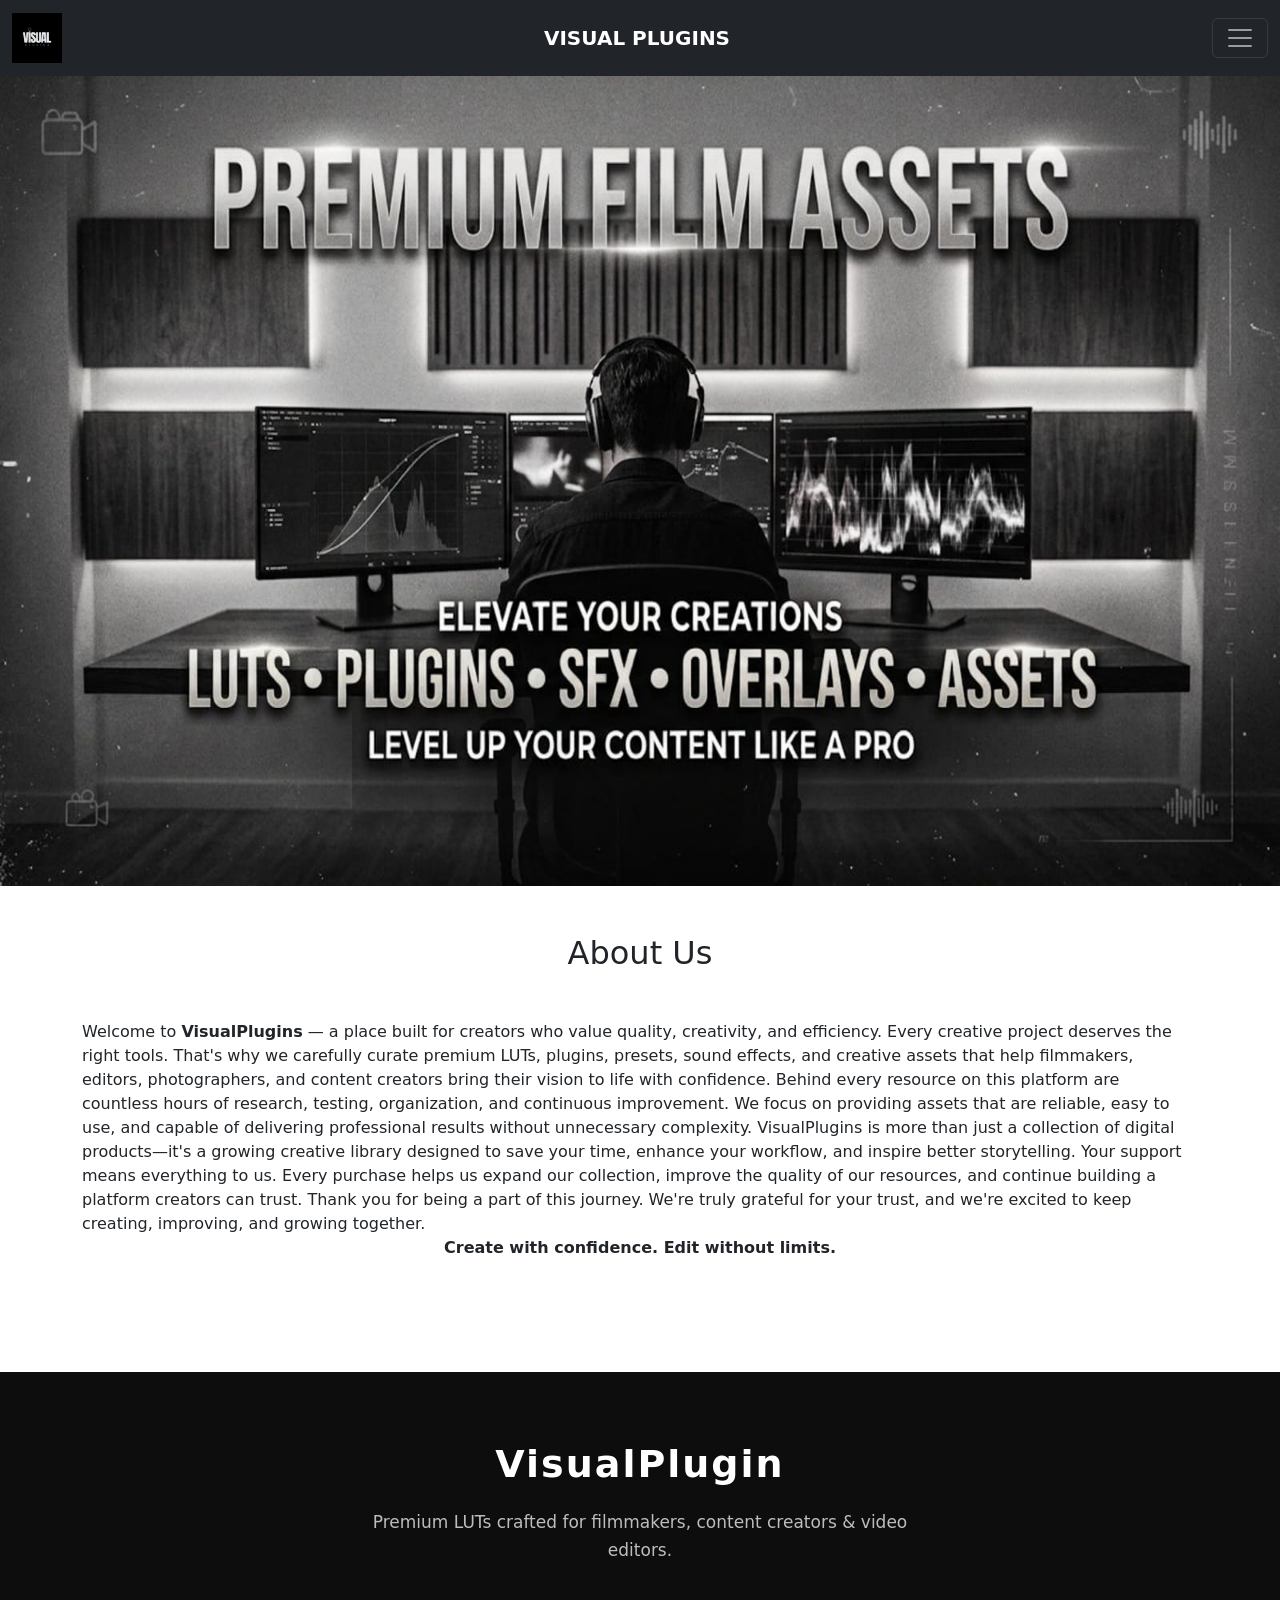
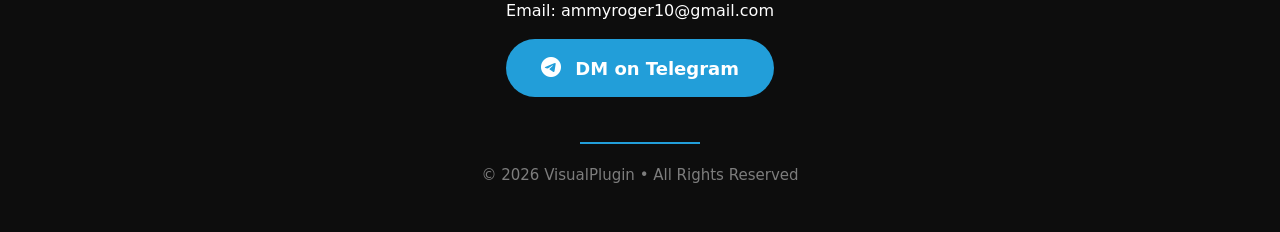
==== commit 93c5343a: "Add files via upload update this file" ====
--- a/index.html
+++ b/index.html
@@ -1,4 +1,4 @@
-<<<<<<< HEAD
+
 <!DOCTYPE html>
 <html lang="en">
 <head>
@@ -23,7 +23,7 @@
     </button>
     <div class="offcanvas offcanvas-end text-bg-dark" tabindex="-1" id="offcanvasDarkNavbar" aria-labelledby="offcanvasDarkNavbarLabel">
       <div class="offcanvas-header">
-        <h5 class="offcanvas-title" id="offcanvasDarkNavbarLabel">Visual Plugins>
+        <h5 class="offcanvas-title" id="offcanvasDarkNavbarLabel">Visual Plugins
         <button type="button" class="btn-close btn-close-white" data-bs-dismiss="offcanvas" aria-label="Close"></button>
       </div>
       <div class="offcanvas-body">
@@ -137,144 +137,4 @@
  
 <script src="https://cdn.jsdelivr.net/npm/bootstrap@5.3.8/dist/js/bootstrap.bundle.min.js" integrity="sha384-FKyoEForCGlyvwx9Hj09JcYn3nv7wiPVlz7YYwJrWVcXK/BmnVDxM+D2scQbITxI" crossorigin="anonymous"></script>
 </body>
-=======
-<!DOCTYPE html>
-<html lang="en">
-<head>
-    <meta charset="UTF-8">
-    <meta name="viewport" content="width=device-width, initial-scale=1.0">
-    <title>Visual Plugins</title>
-    <link rel="stylesheet" href="css/index.css">
-    <link href="https://cdn.jsdelivr.net/npm/bootstrap@5.3.8/dist/css/bootstrap.min.css" rel="stylesheet" integrity="sha384-sRIl4kxILFvY47J16cr9ZwB07vP4J8+LH7qKQnuqkuIAvNWLzeN8tE5YBujZqJLB" crossorigin="anonymous">
-    <link rel="stylesheet" href="https://cdn.jsdelivr.net/npm/bootstrap-icons@1.13.1/font/bootstrap-icons.min.css">
-</head>
-<body>
-    <!-- NAVBAR START -->
-   <nav class="navbar navbar-dark bg-dark sticky-top">
-  <div class="container-fluid">
-    <a class="navbar-brand" href="#">
-      <img src="/images/WhatsApp Image 2026-06-28 at 10.53.03 PM.jpeg" alt="Bootstrap" width="50" height="50
-      ">
-    </a>
-    <a class="navbar-brand" href="#"><b>VISUAL PLUGINS</b></a>
-    <button class="navbar-toggler" type="button" data-bs-toggle="offcanvas" data-bs-target="#offcanvasDarkNavbar" aria-controls="offcanvasDarkNavbar" aria-label="Toggle navigation">
-      <span class="navbar-toggler-icon"></span>
-    </button>
-    <div class="offcanvas offcanvas-end text-bg-dark" tabindex="-1" id="offcanvasDarkNavbar" aria-labelledby="offcanvasDarkNavbarLabel">
-      <div class="offcanvas-header">
-        <h5 class="offcanvas-title" id="offcanvasDarkNavbarLabel">Visual Plugins>
-        <button type="button" class="btn-close btn-close-white" data-bs-dismiss="offcanvas" aria-label="Close"></button>
-      </div>
-      <div class="offcanvas-body">
-        <ul class="navbar-nav justify-content-end flex-grow-1 pe-3">
-          <li class="nav-item">
-            <a class="nav-link active" aria-current="page" href="index.html">Home</a>
-          </li>
-          <li class="nav-item">
-    <a class="nav-link" href="index.html#about">About Us</a>
-</li>
-          <li class="nav-item">
-            <a class="nav-link" href="LUT.html">LUT</a>
-          </li>
-           <li class="nav-item">
-            <a class="nav-link" href="FinalcutPro.html">Final cut Pro</a>
-          </li>
-           <li class="nav-item">
-            <a class="nav-link" href="DavinciResolve.html">Davinci Resolve</a>
-          </li>
-           <li class="nav-item">
-            <a class="nav-link" href="PremierePro.html">Premiere Pro</a>
-          </li>
-           <li class="nav-item">
-            <a class="nav-link" href="SFX.html">SFX</a>
-          </li>
-           <li class="nav-item">
-            <a class="nav-link" href="Footage.html">Footage</a>
-          </li>
-      </div>
-    </div>
-  </div>
-</nav>
-<!-- NAVBAR END -->
-
-
- <!-- HERO SECTION START -->
-<section class="hero">
-
-    <img src="/images/WhatsApp Image 2026-07-03 at 11.37.01 PM.jpeg" alt="Hero Image">
-
-    <!-- <a href="https://t.me/amitammy?text=Hello!%20I'm%20interested%20in%20your%20products."
-       target="_blank"
-       class="telegram-btn">
-
-        <i class="bi bi-telegram"></i> DM on Telegram
-
-    </a> -->
-
-</section>
- <!--HERO SECTION END-->
-<!-- About US start -->
-<section id="about" class="py-5">
-    <div class="container">
-        <h2 class="text-center mb-4">About Us</h2>
-        <br class="text-left ">
-          
-
-Welcome to <b>VisualPlugins</b> — a place built for creators who value quality, creativity, and efficiency.
-
-Every creative project deserves the right tools. That's why we carefully curate premium LUTs, plugins, presets, sound effects, and creative assets that help filmmakers, editors, photographers, and content creators bring their vision to life with confidence.
-
-Behind every resource on this platform are countless hours of research, testing, organization, and continuous improvement. We focus on providing assets that are reliable, easy to use, and capable of delivering professional results without unnecessary complexity.
-
-VisualPlugins is more than just a collection of digital products—it's a growing creative library designed to save your time, enhance your workflow, and inspire better storytelling.
-
-Your support means everything to us. Every purchase helps us expand our collection, improve the quality of our resources, and continue building a platform creators can trust.
-
-Thank you for being a part of this journey. We're truly grateful for your trust, and we're excited to keep creating, improving, and growing together.<br>
-<p class="text-center">
-<b>Create with confidence. Edit without limits.</b></p>
-
-        </p>
-    </div>
-</section>
-
-<!-- About US end -->
- <!-- footer start -->
-<footer class="footer mt-5">
-
-    <div class="container text-center">
-
-        <h2 class="footer-logo">VisualPlugin</h2>
-
-        <p class="footer-text">
-            Premium LUTs crafted for filmmakers, content creators & video editors.
-        </p>
-        <p class="text-white">Email: ammyroger10@gmail.com</p>
-
-        <a href="https://t.me/amitammy?text=Hello!%20I'm%20interested%20in%20your%20Assests."
-           class="telegram-btn-footer"
-           target="_blank">
-
-            <i class="bi bi-telegram"></i>
-            DM on Telegram
-
-        </a>
-       
-
-        <div class="footer-line"></div>
-
-        <p class="copyright">
-            © 2026 VisualPlugin • All Rights Reserved
-        </p>
-
-    </div>
-
-</footer>
-
-
-  <!-- footer end -->
- 
-<script src="https://cdn.jsdelivr.net/npm/bootstrap@5.3.8/dist/js/bootstrap.bundle.min.js" integrity="sha384-FKyoEForCGlyvwx9Hj09JcYn3nv7wiPVlz7YYwJrWVcXK/BmnVDxM+D2scQbITxI" crossorigin="anonymous"></script>
-</body>
->>>>>>> 74bb561af9928aa760e5a168c1b25b8f39cc200b
 </html>
